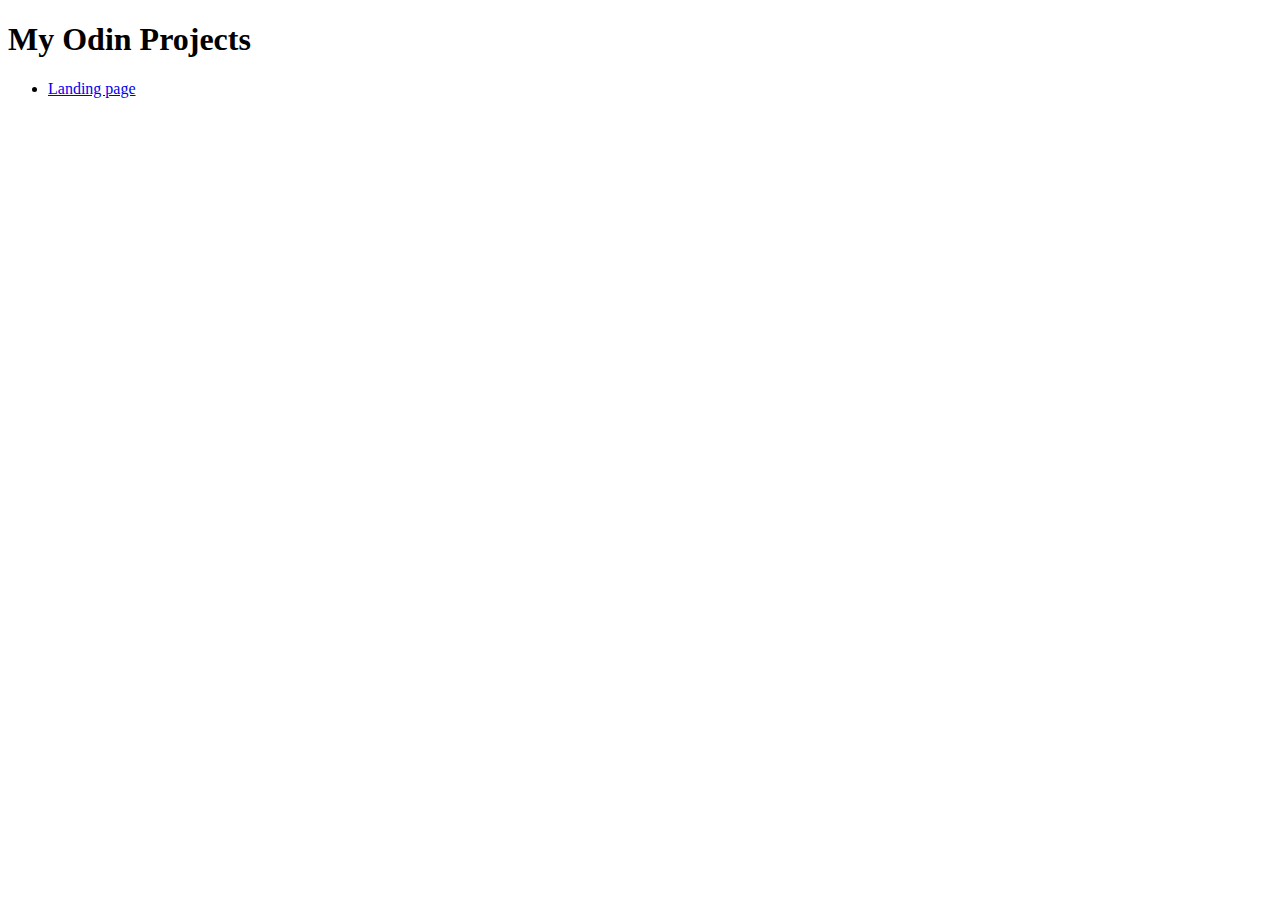
==== index.html @ f7ac3879 "Add landing page" ====
<!DOCTYPE html>
<html lang="en">
    <head>
        <meta charset="UTF-8">
        <link rel="stylesheet" href="style.css">
        <title>My first Webpage</title>
        <link rel="preconnect" href="https://fonts.googleapis.com">
        <link rel="preconnect" href="https://fonts.gstatic.com" crossorigin>
        <link href="https://fonts.googleapis.com/css2?family=Roboto:ital,wght@0,100;0,300;0,400;0,500;0,700;0,900;1,100;1,300;1,400;1,500;1,700;1,900&display=swap" rel="stylesheet">
    </head>


    <body>
        <h1>My Odin Projects</h1>
        <ul>
            <li><a href="landing-page/index.html">Landing page</a></li>
        </ul>
    </body>



</html>
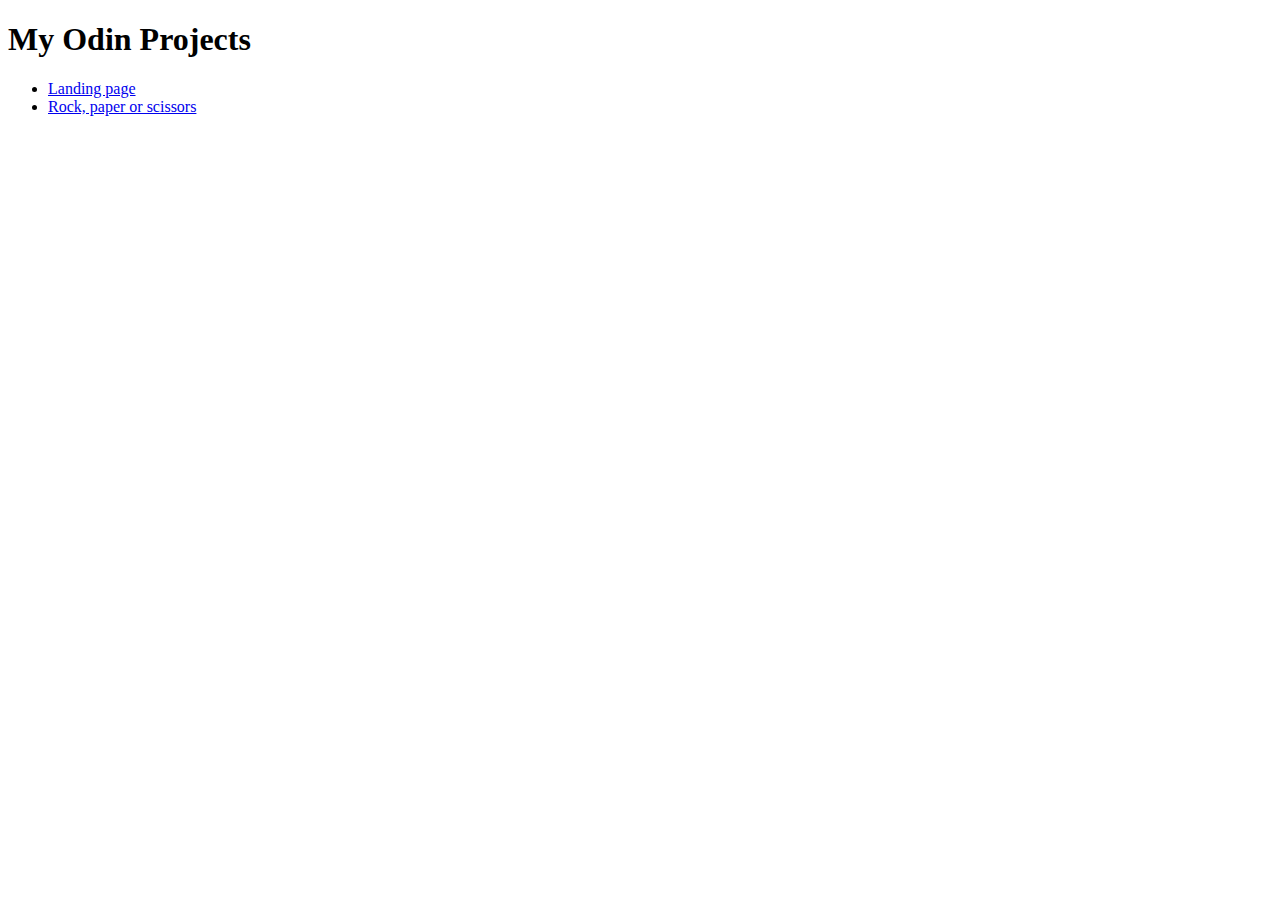
==== commit a772f9ff: "Add Rock, paper or scissors game to index page" ====
--- a/index.html
+++ b/index.html
@@ -14,6 +14,7 @@
         <h1>My Odin Projects</h1>
         <ul>
             <li><a href="landing-page/index.html">Landing page</a></li>
+            <li><a href="rock-paper-scissors/index.html">Rock, paper or scissors</a></li>
         </ul>
     </body>
 
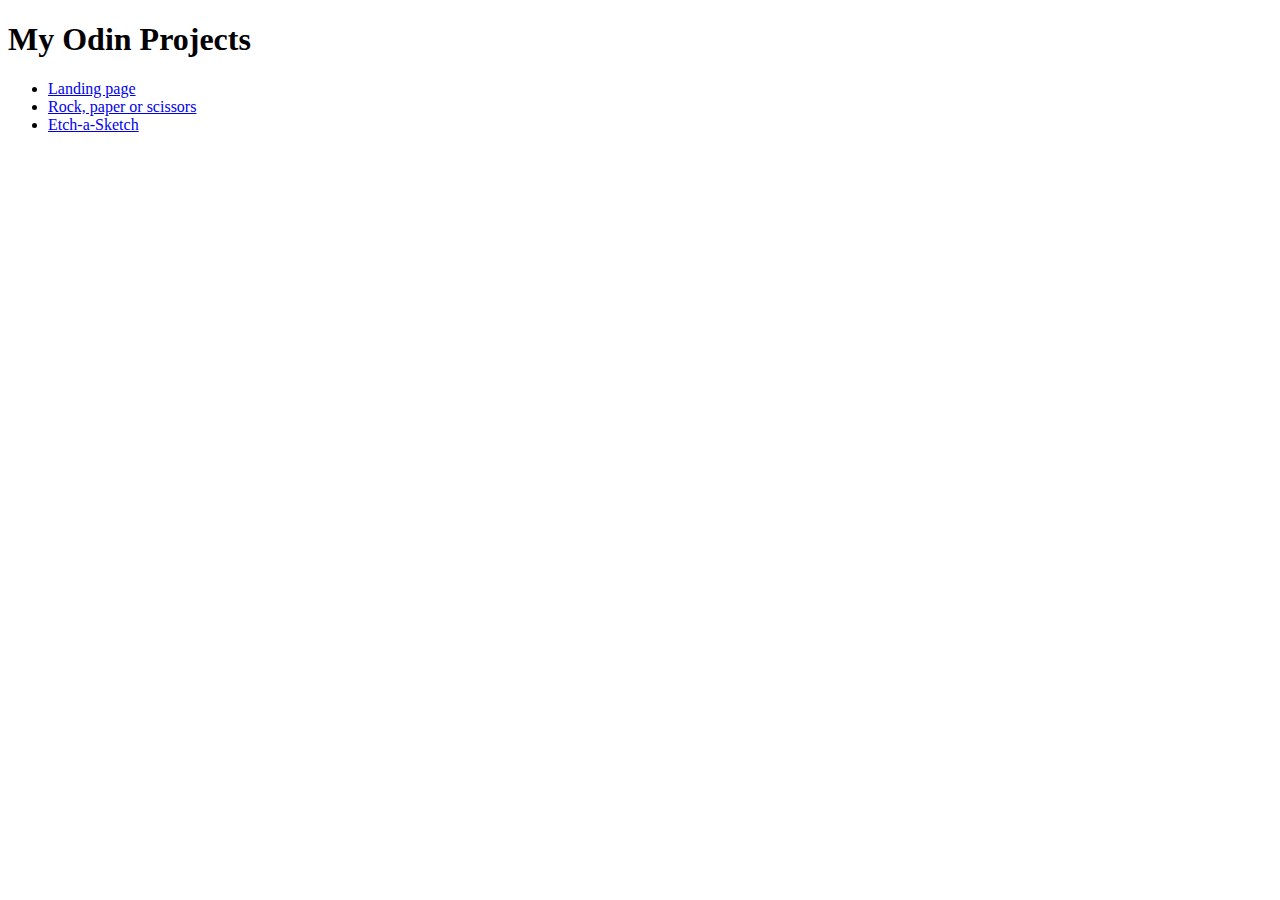
==== commit dc25c238: "Add etch-a-sketch link to landing page" ====
--- a/index.html
+++ b/index.html
@@ -15,6 +15,7 @@
         <ul>
             <li><a href="landing-page/index.html">Landing page</a></li>
             <li><a href="rock-paper-scissors/index.html">Rock, paper or scissors</a></li>
+            <li><a href="Etch-a-Sketch/index.html">Etch-a-Sketch</a></li>
         </ul>
     </body>
 
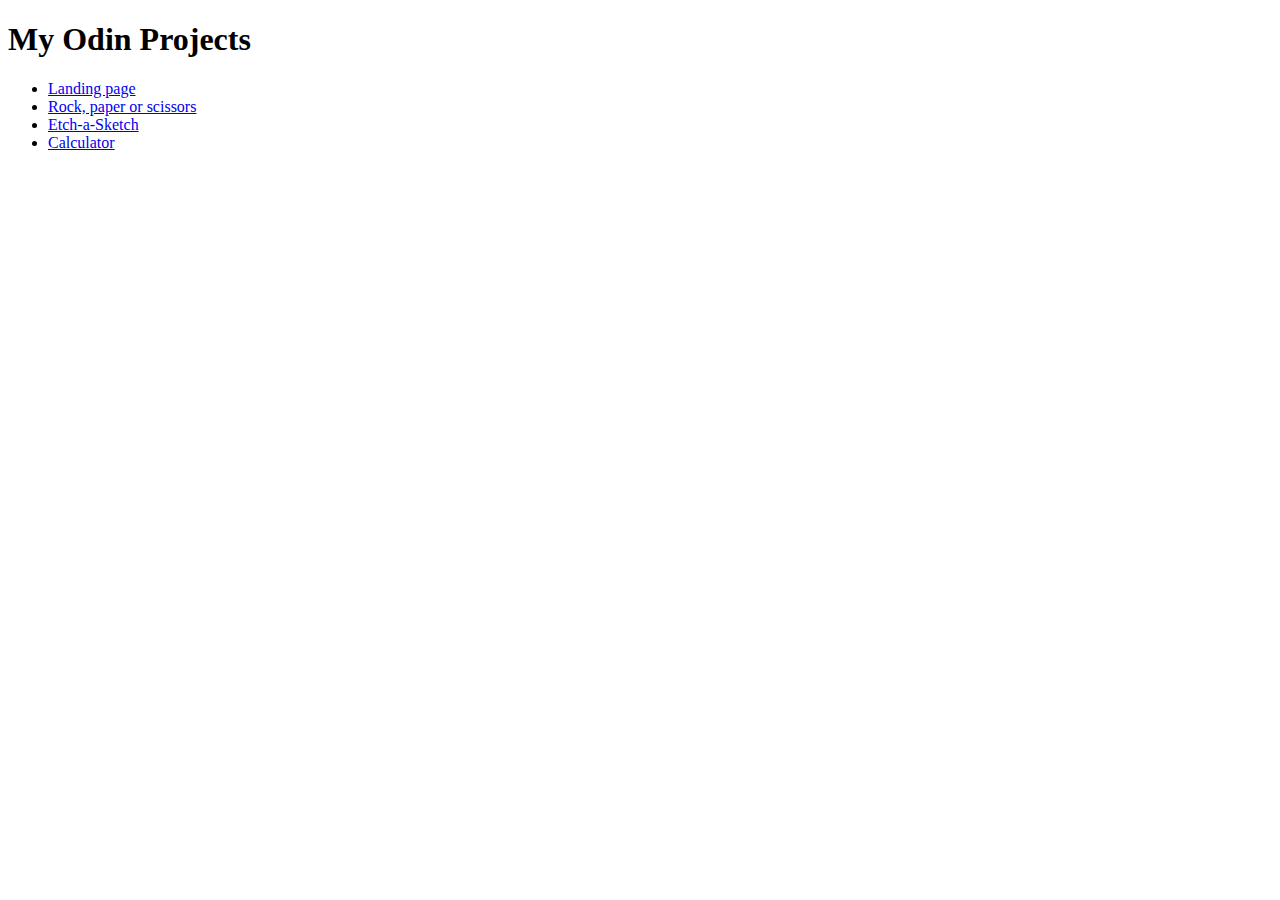
==== commit aec438a0: "Add calculator link" ====
--- a/index.html
+++ b/index.html
@@ -16,6 +16,7 @@
             <li><a href="landing-page/index.html">Landing page</a></li>
             <li><a href="rock-paper-scissors/index.html">Rock, paper or scissors</a></li>
             <li><a href="Etch-a-Sketch/index.html">Etch-a-Sketch</a></li>
+            <li><a href="calculator/index.html">Calculator</a></li>
         </ul>
     </body>
 
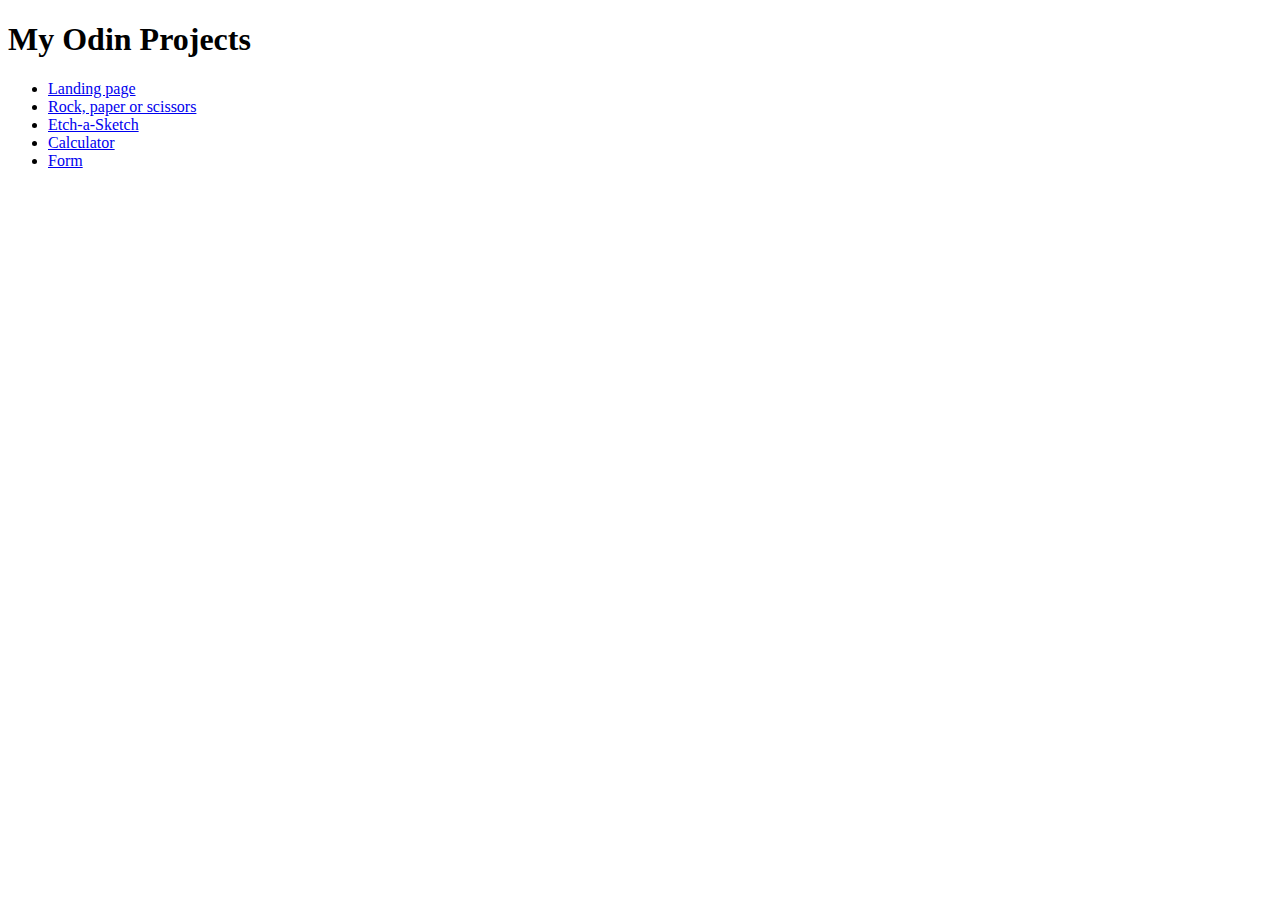
==== commit 7f7efc2b: "Add form link to landing page" ====
--- a/index.html
+++ b/index.html
@@ -17,6 +17,7 @@
             <li><a href="rock-paper-scissors/index.html">Rock, paper or scissors</a></li>
             <li><a href="Etch-a-Sketch/index.html">Etch-a-Sketch</a></li>
             <li><a href="calculator/index.html">Calculator</a></li>
+            <li><a href="form/index.html">Form</a></li>
         </ul>
     </body>
 
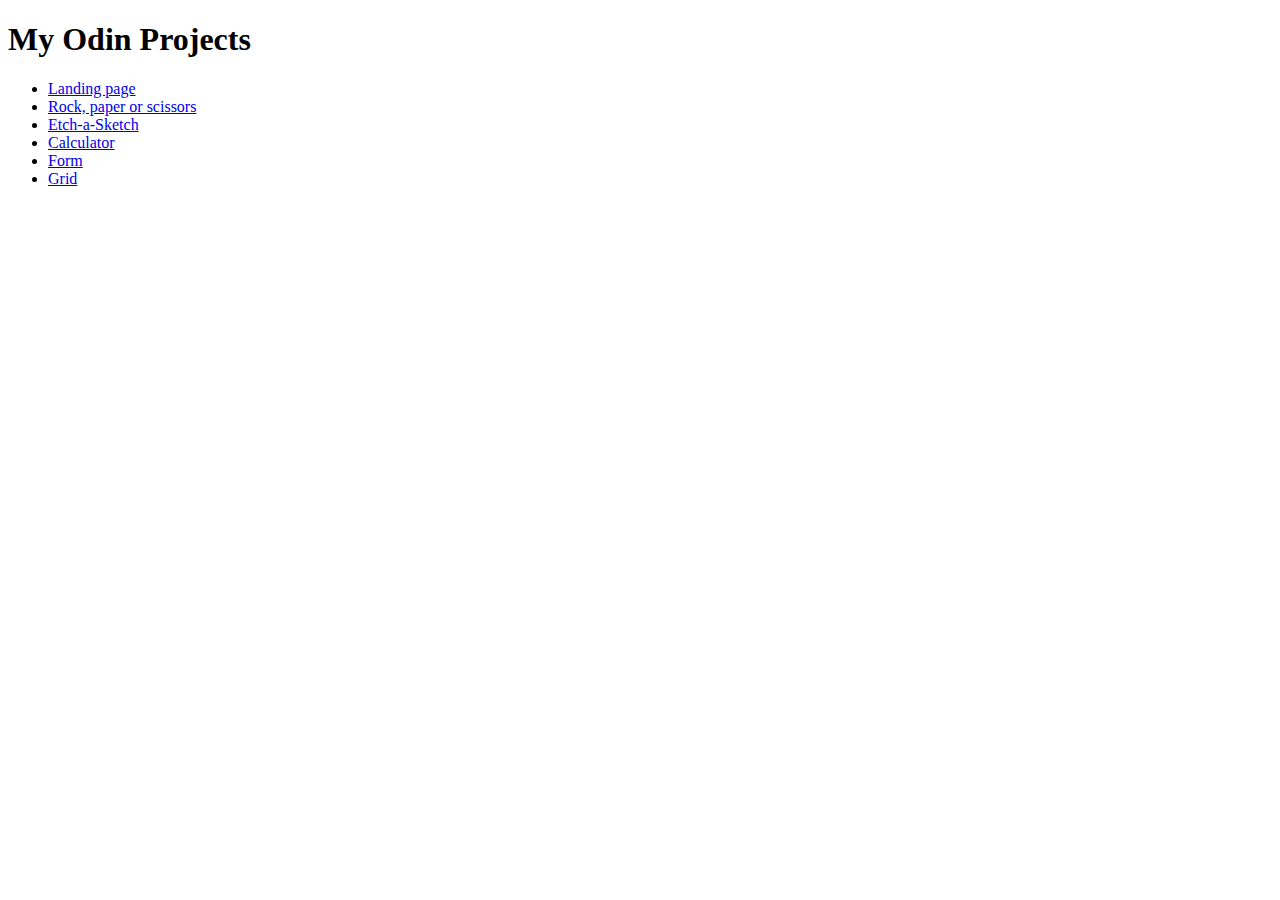
==== commit d6709a53: "Add grid link to landing page" ====
--- a/index.html
+++ b/index.html
@@ -18,6 +18,7 @@
             <li><a href="Etch-a-Sketch/index.html">Etch-a-Sketch</a></li>
             <li><a href="calculator/index.html">Calculator</a></li>
             <li><a href="form/index.html">Form</a></li>
+            <li><a href="grid/index.html">Grid</a></li>
         </ul>
     </body>
 
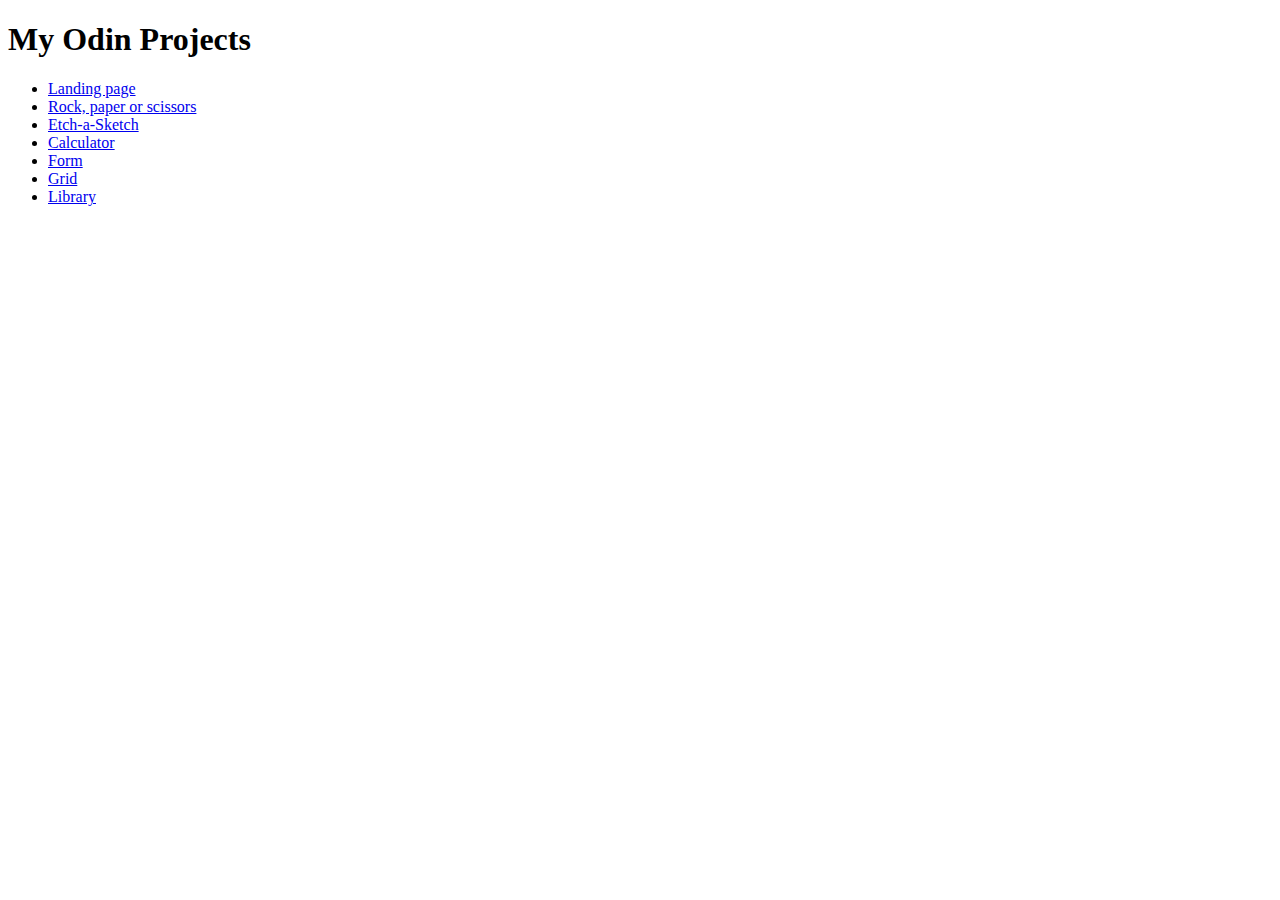
==== commit af6db6f4: "Add library to landing page" ====
--- a/index.html
+++ b/index.html
@@ -19,6 +19,7 @@
             <li><a href="calculator/index.html">Calculator</a></li>
             <li><a href="form/index.html">Form</a></li>
             <li><a href="grid/index.html">Grid</a></li>
+            <li><a href="project-library/index.html">Library</a></li>
         </ul>
     </body>
 
